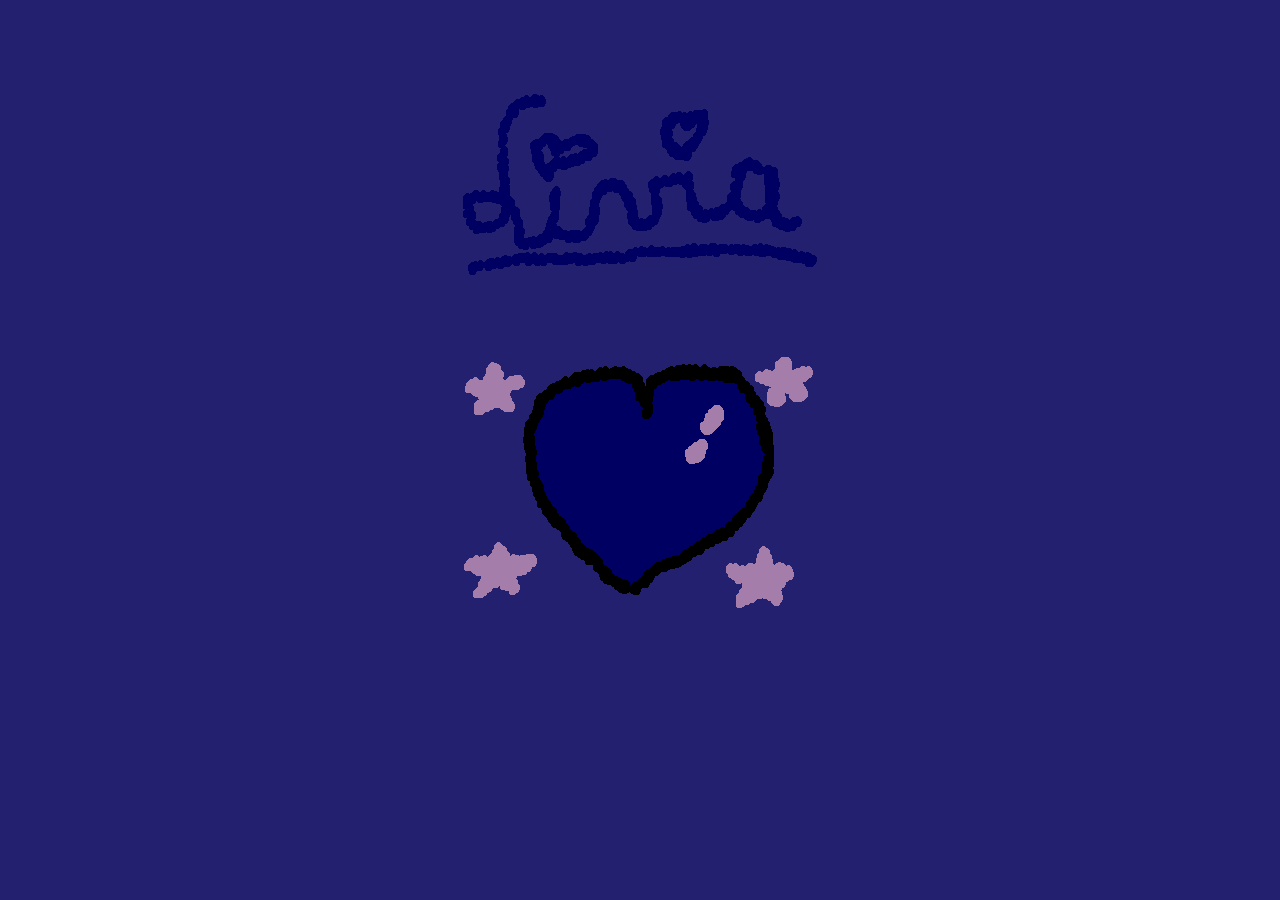
==== index.html @ d7e63c94 "Add files via upload" ====
<!DOCTYPE html>
<html lang="pt-br">
<head>
    <meta charset="UTF-8">
    <meta name="viewport" content="width=device-width, initial-scale=1.0">
    <title>Liv Web</title>
    <link rel="icon" type="image/x-icon" href="./images/favicon.png">
    <link rel="stylesheet" href="styles.css">
</head>
<body>
    <header>
        <div class="banner">
            <img class="livia-banner" src="./images/livia banner.gif">
        </div>
    </header>

    <main>
        <section class="content">
            <a href="galery.html">
            <img class="heart-star" src="./images/heart star.gif">
            </a>
        </section>
</body>
</html>
---- styles.css ----
* {
    margin: 0;
    padding: 0;
    box-sizing: border-box;
}

body {
    font-family: Arial, sans-serif;
    background-color: #232070;
    color: #000000;
    display: flex;
    min-height: 100vh;
    flex-direction: column;
    align-items: center;
}

.banner {
     width: 100%;
    max-width: 1200px;
    margin: 0 auto;
    padding: 20px;
}

.livia-banner {
    width: 100%;
    height: auto;
    display: block;
    margin: 20px auto;
    max-width: 900px;
}

.title {
    font-size: 2.5rem;
    color: rgb(63, 72, 204);
    margin-top: 20px;
    text-align: center;
    font-family: 'Courier New', Courier, monospace;
}

.content {
    display: flex;
    flex-wrap: wrap;
    justify-content: center;
    gap: 2rem;
    margin: 1rem 0;
    max-width: 1200px;
}

.heart-star {
    width: 100%;
    max-width: 400px;
    

}
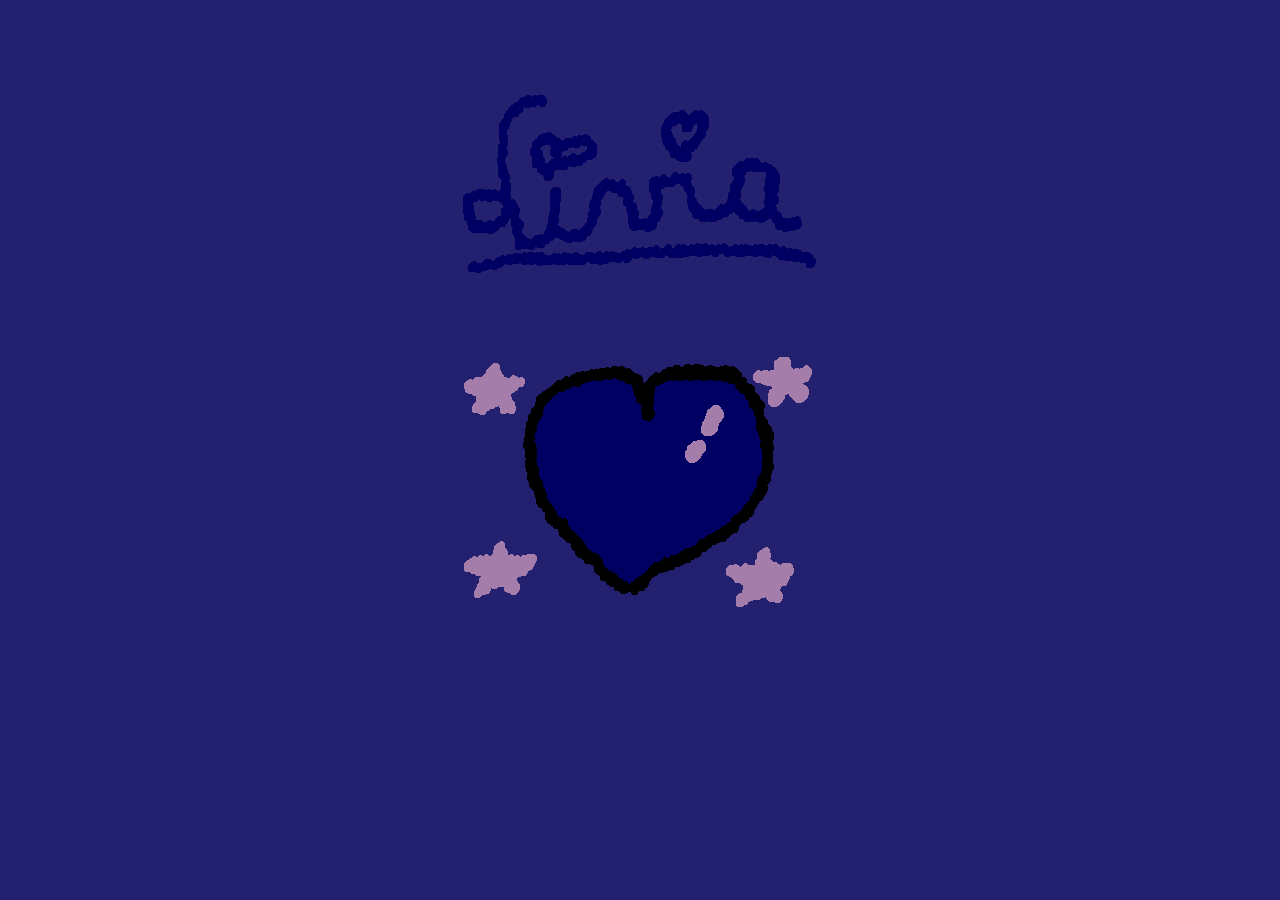
==== commit 577a911b: "Add files via upload" ====
--- a/index.html
+++ b/index.html
@@ -9,16 +9,17 @@
 </head>
 <body>
     <header>
-        <div class="banner">
+        <div class="conteiner">
             <img class="livia-banner" src="./images/livia banner.gif">
         </div>
     </header>
 
     <main>
         <section class="content">
-            <a href="galery.html">
+            <a class="icon-link" href="galery.html">
             <img class="heart-star" src="./images/heart star.gif">
             </a>
         </section>
+    </main>
 </body>
 </html>
--- a/styles.css
+++ b/styles.css
@@ -5,7 +5,7 @@
 }
 
 body {
-    font-family: Arial, sans-serif;
+    font-family: 'Courier New', Courier, monospace;
     background-color: #232070;
     color: #000000;
     display: flex;
@@ -14,7 +14,7 @@
     align-items: center;
 }
 
-.banner {
+.conteiner {
      width: 100%;
     max-width: 1200px;
     margin: 0 auto;
@@ -49,6 +49,9 @@
 .heart-star {
     width: 100%;
     max-width: 400px;
-    
-
+    transition: transform 0.5s ease;
+}
+.heart-star:hover {
+    transform: scale(1.1);
+    transition: transform 0.4s ease;
 }
